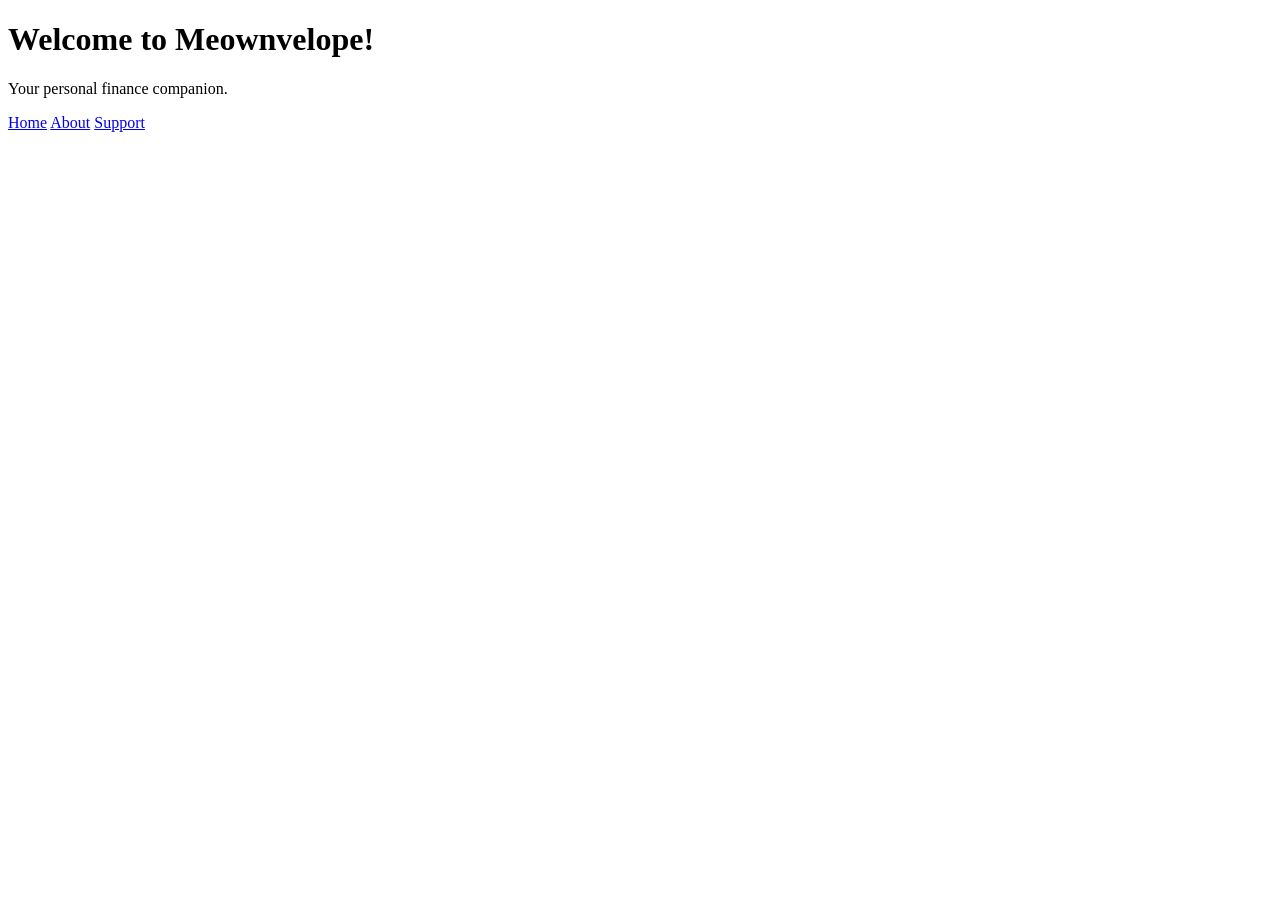
==== webapp/templates/index.html @ af321a8d "SCRUM-83: Updated html files, updated gitignore, added connector .py" ====
<!DOCTYPE html>
<html lang="en">
<head>
    <meta charset="UTF-8">
    <meta name="viewport" content="width=device-width, initial-scale=1.0">
    <title>Meownvelope - Home</title>
</head>
<body>
    <h1>Welcome to Meownvelope!</h1>
    <p>Your personal finance companion.</p>
    
    <nav>
        <a href="/">Home</a>
        <a href="/about">About</a>
        <a href="/support">Support</a>
    </nav>
</body>
</html>
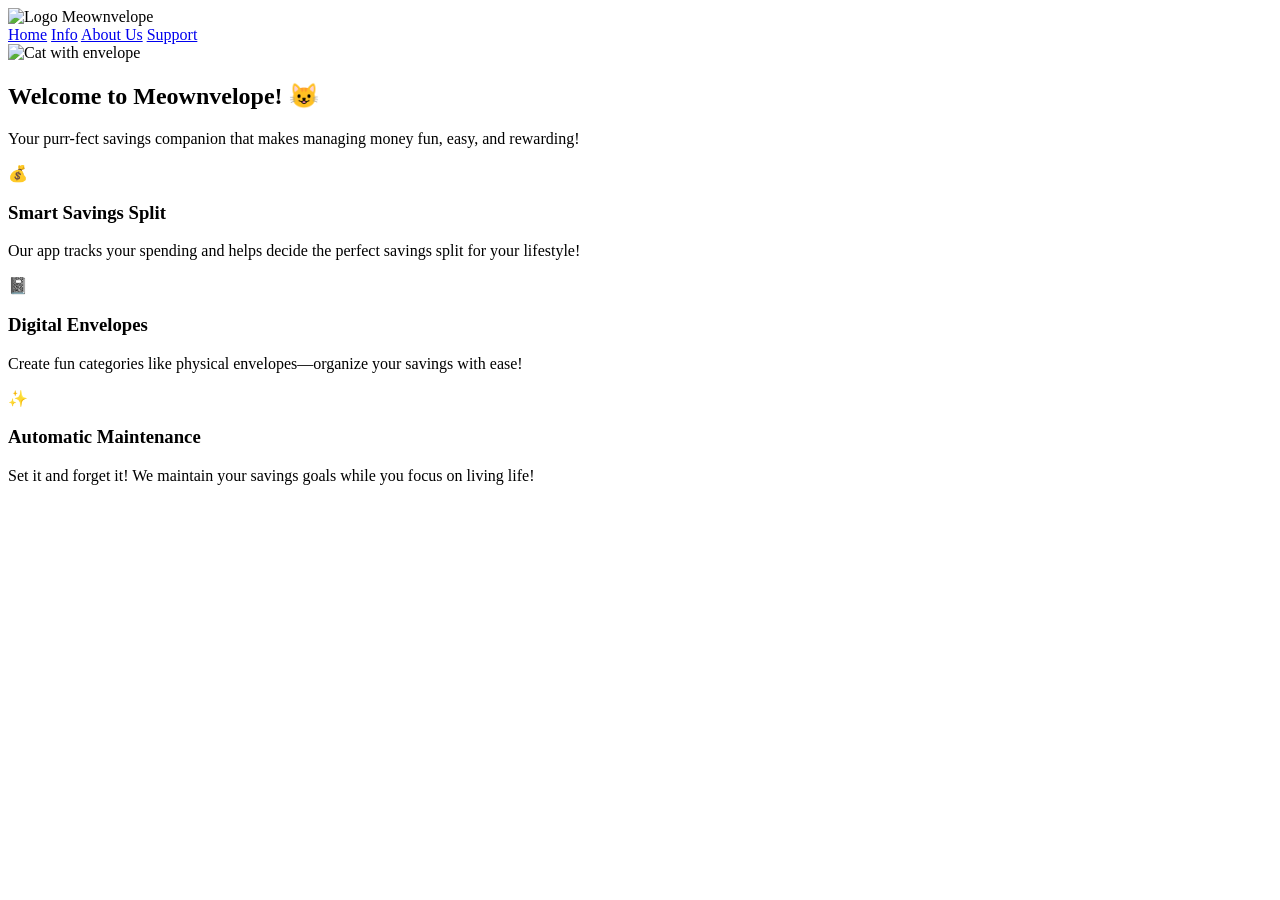
==== commit b6ea0feb: "SCRUM-86: Updating Template HTML's, app.py, and static folder." ====
--- a/webapp/templates/index.html
+++ b/webapp/templates/index.html
@@ -6,13 +6,44 @@
     <title>Meownvelope - Home</title>
 </head>
 <body>
-    <h1>Welcome to Meownvelope!</h1>
-    <p>Your personal finance companion.</p>
-    
-    <nav>
-        <a href="/">Home</a>
-        <a href="/about">About</a>
-        <a href="/support">Support</a>
-    </nav>
+    <!-- Navigation -->
+    <header>
+        <img src="/static/images/Cat_Cash_Logo.png" alt="Logo" width="50">
+        <span>Meownvelope</span>
+        <nav>
+            <a href="/">Home</a>
+            <a href="/info">Info</a>
+            <a href="/about">About Us</a>
+            <a href="/support">Support</a>
+        </nav>
+    </header>
+
+    <!-- Hero Section -->
+    <section>
+        <img src="/static/images/cat_Cash_Logo.png" alt="Cat with envelope" width="300">
+        <h1>Welcome to Meownvelope! 😺</h1>
+        <p>Your purr-fect savings companion that makes managing money fun, easy, and rewarding!</p>
+    </section>
+
+    <!-- Features -->
+    <section>
+        <div>
+            <p>💰</p>
+            <h3>Smart Savings Split</h3>
+            <p>Our app tracks your spending and helps decide the perfect savings split for your lifestyle!</p>
+        </div>
+
+        <div>
+            <p>📓</p>
+            <h3>Digital Envelopes</h3>
+            <p>Create fun categories like physical envelopes—organize your savings with ease!</p>
+        </div>
+
+        <div>
+            <p>✨</p>
+            <h3>Automatic Maintenance</h3>
+            <p>Set it and forget it! We maintain your savings goals while you focus on living life!</p>
+        </div>
+    </section>
 </body>
 </html>
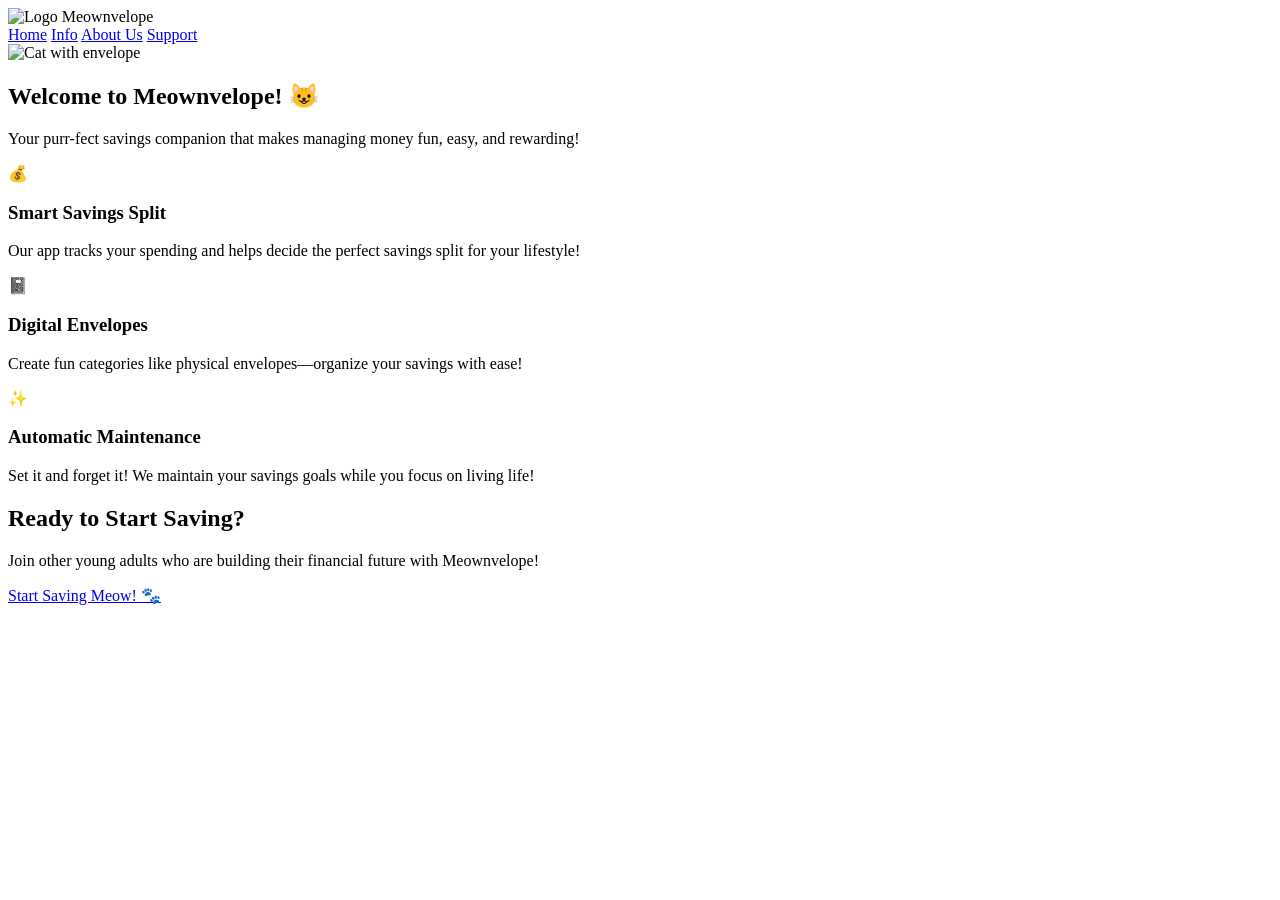
==== commit c3f8a497: "SCRUM-86: Finished CSS and Classes for home page." ====
--- a/webapp/templates/index.html
+++ b/webapp/templates/index.html
@@ -4,13 +4,17 @@
     <meta charset="UTF-8">
     <meta name="viewport" content="width=device-width, initial-scale=1.0">
     <title>Meownvelope - Home</title>
+    <link rel="stylesheet" href="{{url_for('static', filename='css/styles.css')}}">
+    <link href="https://fonts.googleapis.com/css2?family=Caveat:wght@400;700&display=swap" rel="stylesheet">
 </head>
 <body>
     <!-- Navigation -->
-    <header>
-        <img src="/static/images/Cat_Cash_Logo.png" alt="Logo" width="50">
-        <span>Meownvelope</span>
-        <nav>
+    <header class=" navbar">
+        <div class="nav-logo">
+            <img src="/static/images/Cat_Cash_Logo.png" alt="Logo" width="50">
+            <span>Meownvelope</span>
+        </div>
+        <nav class=" nav-links">
             <a href="/">Home</a>
             <a href="/info">Info</a>
             <a href="/about">About Us</a>
@@ -19,31 +23,38 @@
     </header>
 
     <!-- Hero Section -->
-    <section>
-        <img src="/static/images/cat_Cash_Logo.png" alt="Cat with envelope" width="300">
-        <h1>Welcome to Meownvelope! 😺</h1>
-        <p>Your purr-fect savings companion that makes managing money fun, easy, and rewarding!</p>
+    <section class="hero">
+        <img class="hero-img" src="/static/images/cat_Cash_Logo.png" alt="Cat with envelope" width="300">
+        <h1 class="hero-title">Welcome to Meownvelope! 😺</h1>
+        <p class="hero-subtitle">Your purr-fect savings companion that makes managing money fun, easy, and rewarding!</p>
     </section>
 
     <!-- Features -->
-    <section>
-        <div>
-            <p>💰</p>
-            <h3>Smart Savings Split</h3>
-            <p>Our app tracks your spending and helps decide the perfect savings split for your lifestyle!</p>
+    <section class="features">
+        <div class="card card-purple">
+            <p class="card-icon">💰</p>
+            <h3 class="card-title">Smart Savings Split</h3>
+            <p class="card-text">Our app tracks your spending and helps decide the perfect savings split for your lifestyle!</p>
         </div>
 
-        <div>
-            <p>📓</p>
-            <h3>Digital Envelopes</h3>
-            <p>Create fun categories like physical envelopes—organize your savings with ease!</p>
+        <div class="card card-orange">
+            <p class="card-icon">📓</p>
+            <h3 class="card-title">Digital Envelopes</h3>
+            <p class="card-text">Create fun categories like physical envelopes—organize your savings with ease!</p>
         </div>
 
-        <div>
-            <p>✨</p>
-            <h3>Automatic Maintenance</h3>
-            <p>Set it and forget it! We maintain your savings goals while you focus on living life!</p>
+        <div class="card card-green">
+            <p class="card-icon">✨</p>
+            <h3 class="card-title">Automatic Maintenance</h3>
+            <p class="card-text">Set it and forget it! We maintain your savings goals while you focus on living life!</p>
         </div>
+    </section>
+    <section class="cta-wrapper">
+        <section class ="cta">
+            <h2 class="cta-title">Ready to Start Saving?</h2>
+            <p class="cta-subtitle">Join other young adults who are building their financial future with Meownvelope!</p>
+            <a href="#" class="cta-button">Start Saving Meow! 🐾</a>
+        </section>
     </section>
 </body>
 </html>
